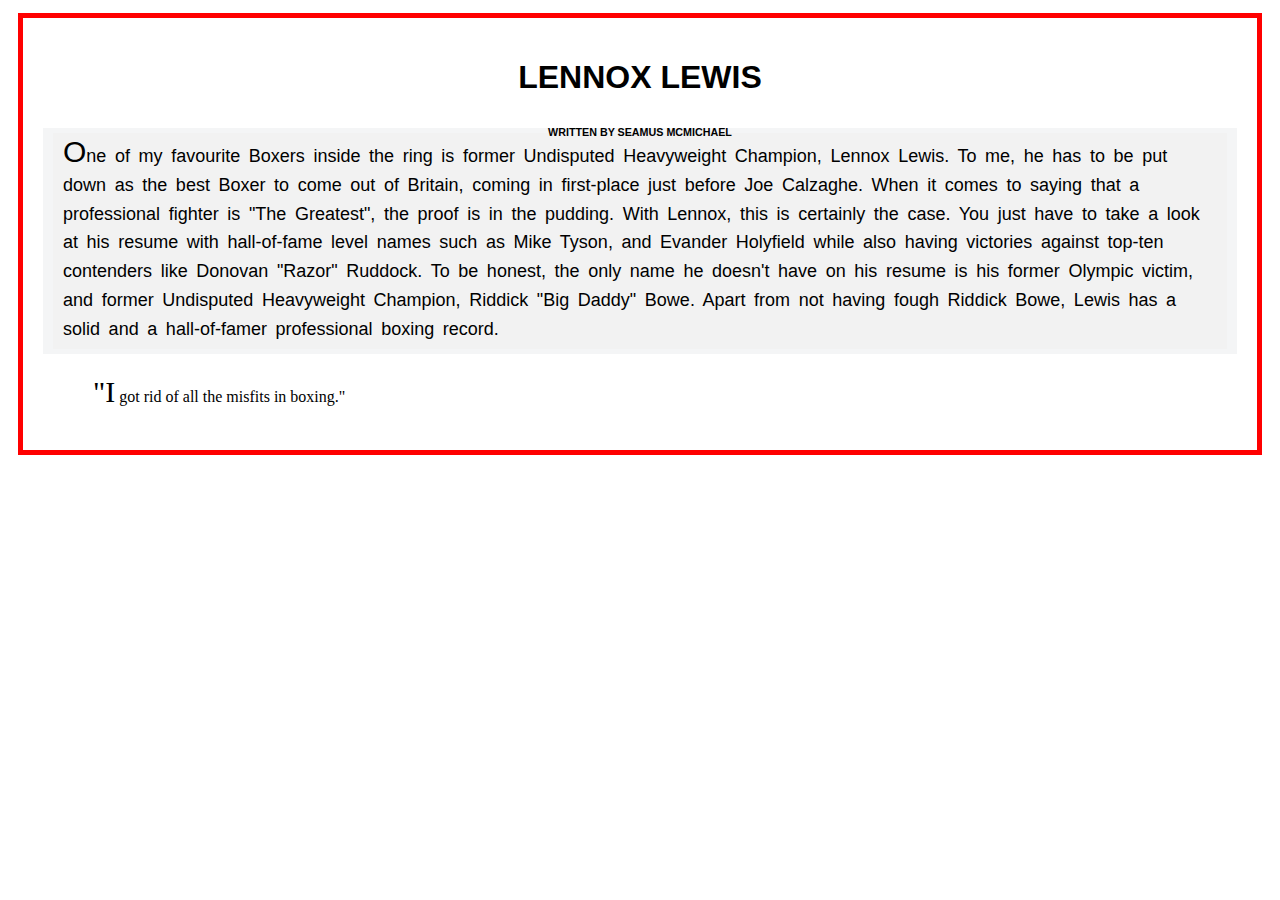
==== lewis.html @ 43721bc7 "first commit" ====
<!DOCTYPE html>
<html>
    <head>
        <meta charset="utf-8" lang="en">
 <title>Lennox Lewis</title>
           <script type="text/javascript">
           </script>

           <link rel="stylesheet" type="text/css"    href="style.css">
    </head>

    <body>
<header>
    <div class="main-header">
        <h1>lennox lewis</h1>
        <h6>Written by Seamus McMichael</h6>
</div>
</header>

        
<main>

    <div class="about-paragraph">
        
        <p class="p-about"> One of my favourite Boxers inside the ring is former Undisputed Heavyweight Champion, Lennox Lewis. To me, he has to be put down as the best Boxer to come out of Britain, coming in first-place just before Joe Calzaghe.
        When it comes to saying that a professional fighter is "The Greatest", the proof is in the pudding.  With Lennox, this is certainly the case.  
        You just have to take a look at his resume with hall-of-fame level names such as Mike Tyson, and Evander Holyfield while also having victories against top-ten contenders like Donovan "Razor" Ruddock. To be honest, the only name he 
        doesn't have on his resume is his former Olympic victim, and former Undisputed Heavyweight Champion, Riddick "Big Daddy" Bowe. Apart from not having fough Riddick Bowe, Lewis has a solid and a hall-of-famer professional boxing record.</p> 
    </div>
    
       <caption>
    <blockquote>
        "I got rid of all the misfits in boxing."
    </blockquote>
       </caption>
</main>    
    
   <footer>

   </footer>      

   </body>
</html>
---- style.css ----
*  {

margin: 10px, 5px;
padding: 5px 10px;
}


.main-header {
font-family: Arial, Helvetica, sans-serif;
font-weight: 1800;
text-decoration: paleturquoise;
text-transform: uppercase;
text-align: center;
width: 100;
height: 80px;
display: block; 
}

.main-header h6{
    padding-top:0;
}
.about-paragraph{

}
blockquote::first-letter{
font-size: 30px;
}

body {

    background: lightblue,no-repeat;
    border: 5px solid red;
    background-position:fixed 0 0;
 
}

a {
text-decoration: underline;
color: black;


}

a:hover {
color: blue;
}


a:visited {
color: red;
}


.p-about {
line-height: 1.6em;
font-size: 18px;
word-spacing: 0.2em;
font-family: helvetica;
margin: auto;
background-color:#f2f2f2;
}


p::first-letter {
    font-size: 30px;
}

p:hover{
    transition: 1s ease-in-out;
    font-size:20px;
}
.about-paragraph{
    background-color:#f4f5f6;
    
}
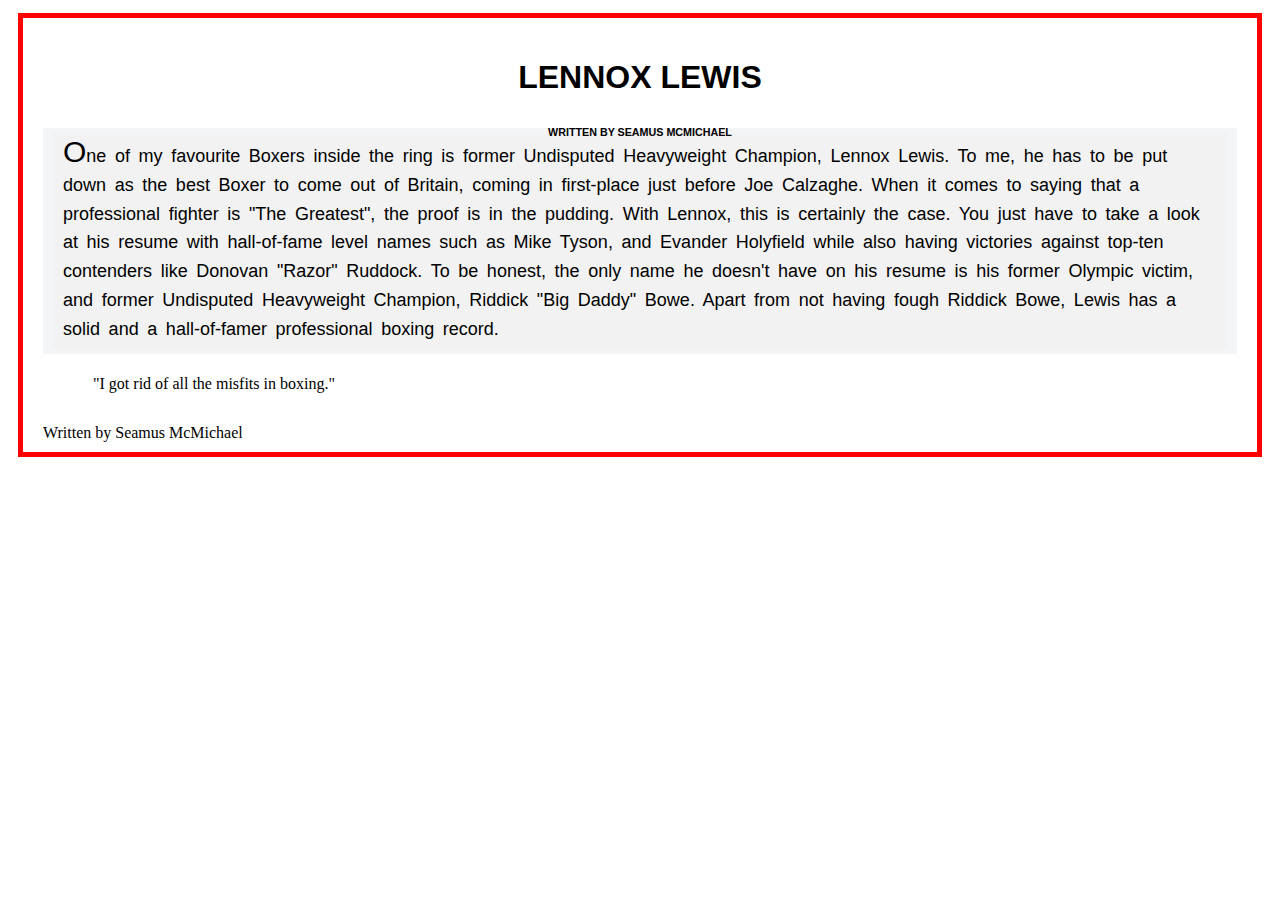
==== commit 23a87afc: "confirm" ====
--- a/lewis.html
+++ b/lewis.html
@@ -36,7 +36,7 @@
 </main>    
     
    <footer>
-
+Written by Seamus McMichael
    </footer>      
 
    </body>
--- a/style.css
+++ b/style.css
@@ -22,8 +22,8 @@
 .about-paragraph{
 
 }
-blockquote::first-letter{
-font-size: 30px;
+blockquote:before{
+    content:'';
 }
 
 body {
@@ -34,16 +34,6 @@
  
 }
 
-a {
-text-decoration: underline;
-color: black;
-
-
-}
-
-a:hover {
-color: blue;
-}
 
 
 a:visited {
